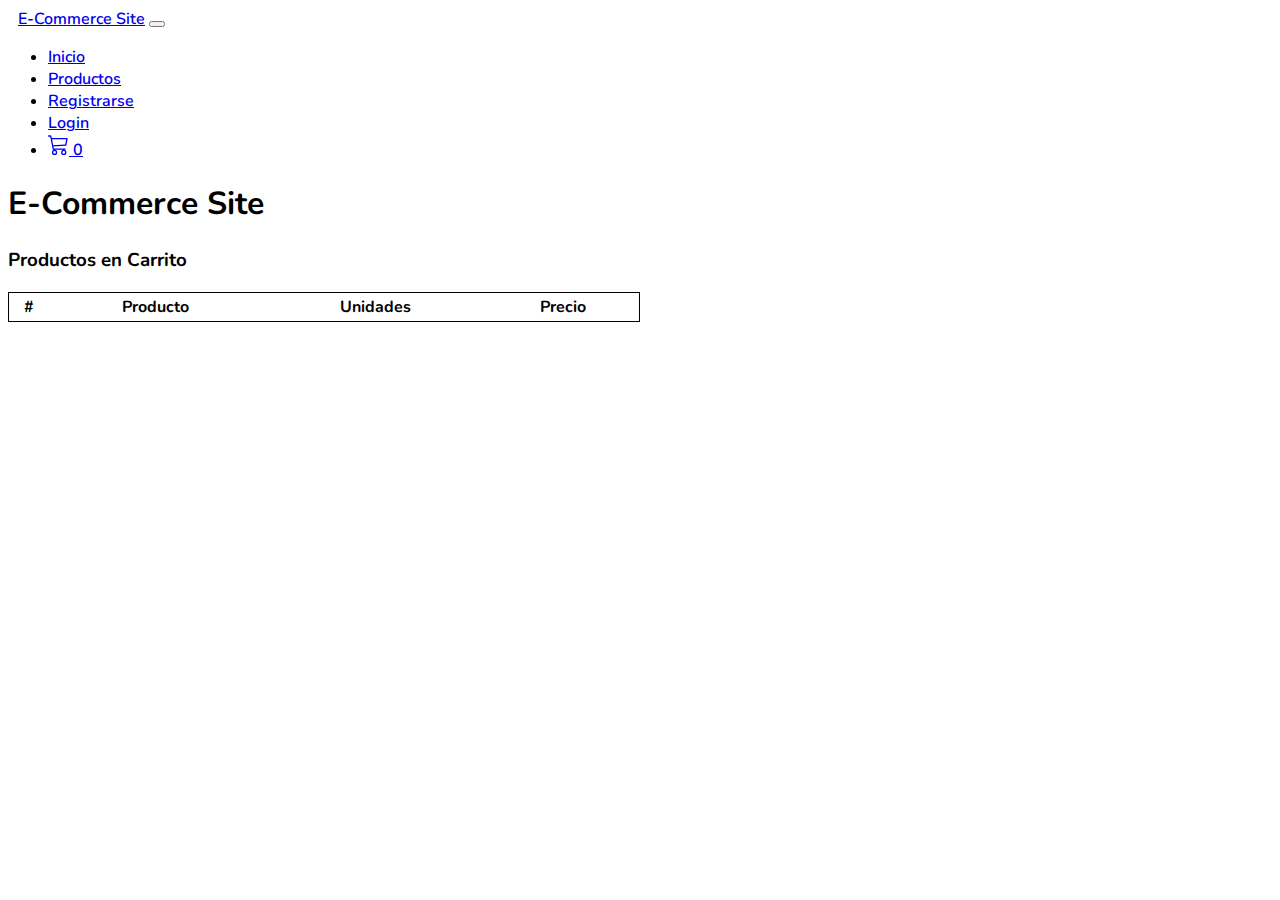
==== shopping-cart.html @ f51a4aa0 "first commit" ====
<!DOCTYPE html>
<html lang="en">
<head>
    <meta charset="UTF-8">
    <meta http-equiv="X-UA-Compatible" content="IE=edge">
    <meta name="viewport" content="width=device-width, initial-scale=1.0">
    <link rel="stylesheet" href="css/main.css">
    <link rel="preconnect" href="https://fonts.googleapis.com">
    <link rel="preconnect" href="https://fonts.gstatic.com" crossorigin>
    <link href="https://fonts.googleapis.com/css2?family=Nunito:wght@200;300;400;600;800&display=swap" rel="stylesheet">
    <link href="https://cdn.jsdelivr.net/npm/bootstrap@5.1.1/dist/css/bootstrap.min.css" rel="stylesheet" integrity="sha384-F3w7mX95PdgyTmZZMECAngseQB83DfGTowi0iMjiWaeVhAn4FJkqJByhZMI3AhiU" crossorigin="anonymous">
    <link rel="stylesheet" href="https://cdnjs.cloudflare.com/ajax/libs/font-awesome/5.15.4/css/all.min.css" integrity="sha512-1ycn6IcaQQ40/MKBW2W4Rhis/DbILU74C1vSrLJxCq57o941Ym01SwNsOMqvEBFlcgUa6xLiPY/NS5R+E6ztJQ==" crossorigin="anonymous" referrerpolicy="no-referrer" />

    <title>E-Commerce Site</title>    
</head>
<body>
    <header>
        <nav class="navbar navbar-expand-lg navbar-dark bg-dark">
            <a class="navbar-brand" href="#">E-Commerce Site</a>
            <button class="navbar-toggler" type="button" data-toggle="collapse" data-target="#navbarNav" aria-controls="navbarNav" aria-expanded="false" aria-label="Toggle navigation">
              <span class="navbar-toggler-icon"></span>
            </button>
            <div class="collapse navbar-collapse" id="navbarNav">
              <ul class="navbar-nav">
                <li class="nav-item active">
                  <a class="nav-link" href="index.html">Inicio</a>
                </li>
                <li class="nav-item">
                  <a class="nav-link disabled" href="#">Productos</a>
                </li>
                <li class="nav-item">
                  <a class="nav-link disabled" href="#">Registrarse</a>
                </li>
                <li class="nav-item">
                  <a class="nav-link disabled" href="#">Login</a>
                </li>
                <li class="nav-item">
                  <a class="nav-link" href="shopping-cart.html">
                    <svg xmlns="http://www.w3.org/2000/svg" width="21" height="21" fill="currentColor" class="bi bi-cart3" viewBox="0 0 16 16">
                      <path d="M0 1.5A.5.5 0 0 1 .5 1H2a.5.5 0 0 1 .485.379L2.89 3H14.5a.5.5 0 0 1 .49.598l-1 5a.5.5 0 0 1-.465.401l-9.397.472L4.415 11H13a.5.5 0 0 1 0 1H4a.5.5 0 0 1-.491-.408L2.01 3.607 1.61 2H.5a.5.5 0 0 1-.5-.5zM3.102 4l.84 4.479 9.144-.459L13.89 4H3.102zM5 12a2 2 0 1 0 0 4 2 2 0 0 0 0-4zm7 0a2 2 0 1 0 0 4 2 2 0 0 0 0-4zm-7 1a1 1 0 1 1 0 2 1 1 0 0 1 0-2zm7 0a1 1 0 1 1 0 2 1 1 0 0 1 0-2z"/>
                    </svg>
                    <span id="cartUnits">0</span></a>
                </li>
              </ul>
            </div>
          </nav>
    </header>
    <div class="mt-4 text-center">
        <h1>E-Commerce Site</h1>
    </div>
    
    <div class="container mt-5">
        <h3>Productos en Carrito</h3>
        <table class="table table-striped">
            <thead>
              <tr>
                <th scope="col">#</th>
                <th scope="col">Producto</th>
                <th scope="col">Unidades</th>
                <th scope="col">Precio</th>
              </tr>
            </thead>
            <tbody id="productsInCartTable">

            </tbody>
          </table>
    </div>
    <script src="js/cart.js"></script>
</body>
</html>
---- css/main.css ----
body {
    font-family: 'Nunito', sans-serif !important;
    font-weight: 600 !important;
}

.navbar-nav {
  margin-left: auto;
  margin-right: 20px;
}

.navbar-brand {
  padding-left: 10px;  
}  

  .table {
    width: 50% !important;
    border: 1px solid black;
  }


.menu {
  padding:2rem 7%;
}

.menu .box-container{
    display: grid;
    grid-template-columns: repeat(auto-fit, minmax(20rem, 1fr));
    gap:1.5rem;
}

.menu .box-container .box{
    padding:2rem;
    text-align: center;
    border: .15rem solid #1a2f8fec;
    border-radius: .4rem;
}

.menu .box-container .box .price{
    font-size: 1rem;
    padding:.5rem 0;
}


.menu .box-container .box:hover{
  background-color: rgb(236, 236, 236);
  /*opacity: 0.6;*/
  transition: 0.3s;
}

input[type=number]::-webkit-inner-spin-button {
  opacity: 1;   
}

.form-control{
  width: 25% !important;
  display: inline !important;
  
}

.stock {
  font-size: .9rem;
  color:rgb(0, 74, 172);
}
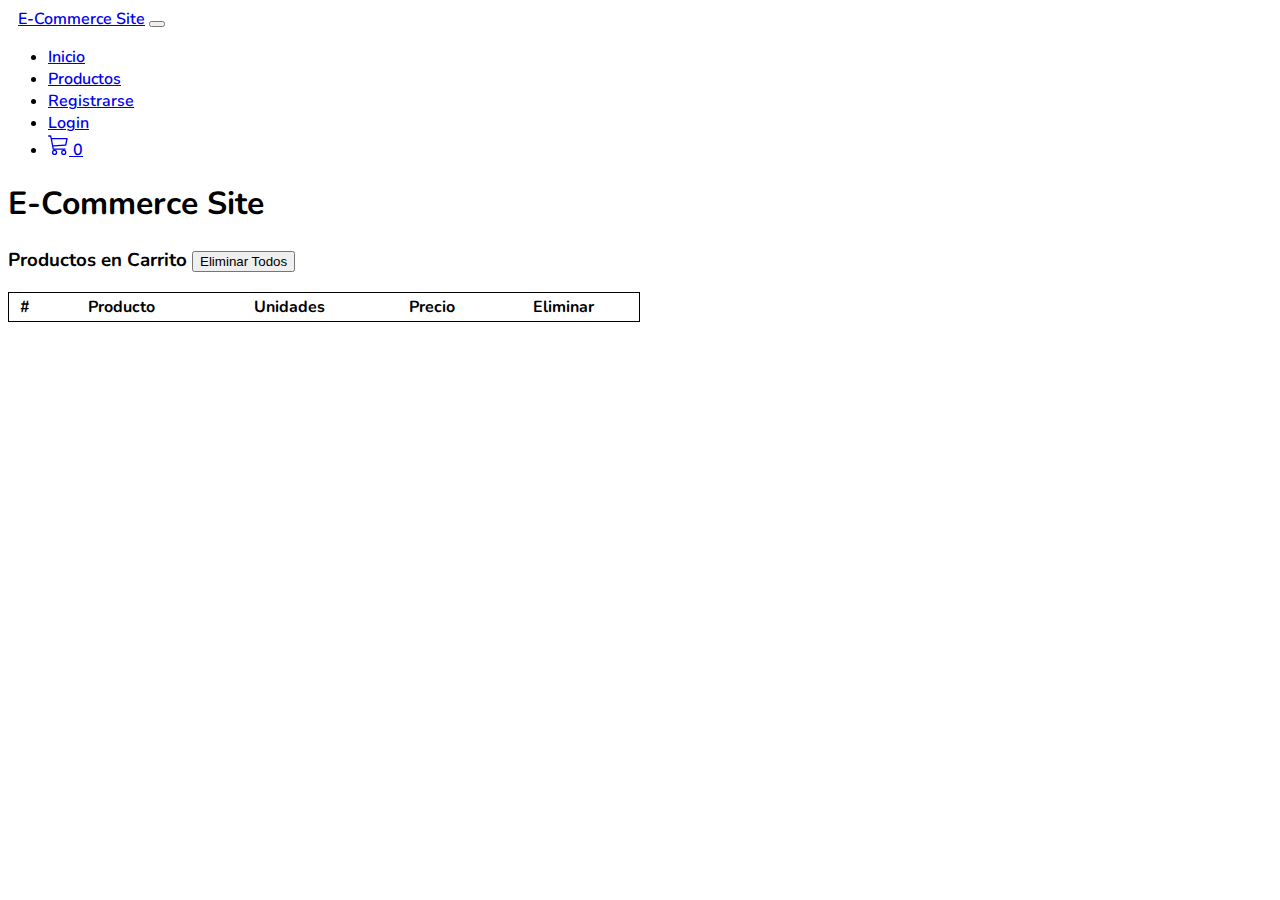
==== commit c0cdea23: "update several methods + add jquery" ====
--- a/shopping-cart.html
+++ b/shopping-cart.html
@@ -50,14 +50,19 @@
     </div>
     
     <div class="container mt-5">
-        <h3>Productos en Carrito</h3>
-        <table class="table table-striped">
+        <h3>Productos en Carrito <button type="button" class="btn btn-primary" id="cleanStorage">Eliminar Todos</button>
+        </h3>
+
+          
+
+        <table class="table table-striped align-middle">
             <thead>
               <tr>
                 <th scope="col">#</th>
                 <th scope="col">Producto</th>
                 <th scope="col">Unidades</th>
                 <th scope="col">Precio</th>
+                <th scope="col">Eliminar</th>
               </tr>
             </thead>
             <tbody id="productsInCartTable">
@@ -65,6 +70,7 @@
             </tbody>
           </table>
     </div>
+    <script src="https://code.jquery.com/jquery-3.6.0.min.js"></script>
     <script src="js/cart.js"></script>
 </body>
 </html>--- a/css/main.css
+++ b/css/main.css
@@ -62,6 +62,9 @@
   color:rgb(0, 74, 172);
 }
 
+.btn-altColor {
+  background-color: rgb(1, 107, 75) !important;
+}
 
 
 
@@ -71,3 +74,4 @@
 
 
 
+
